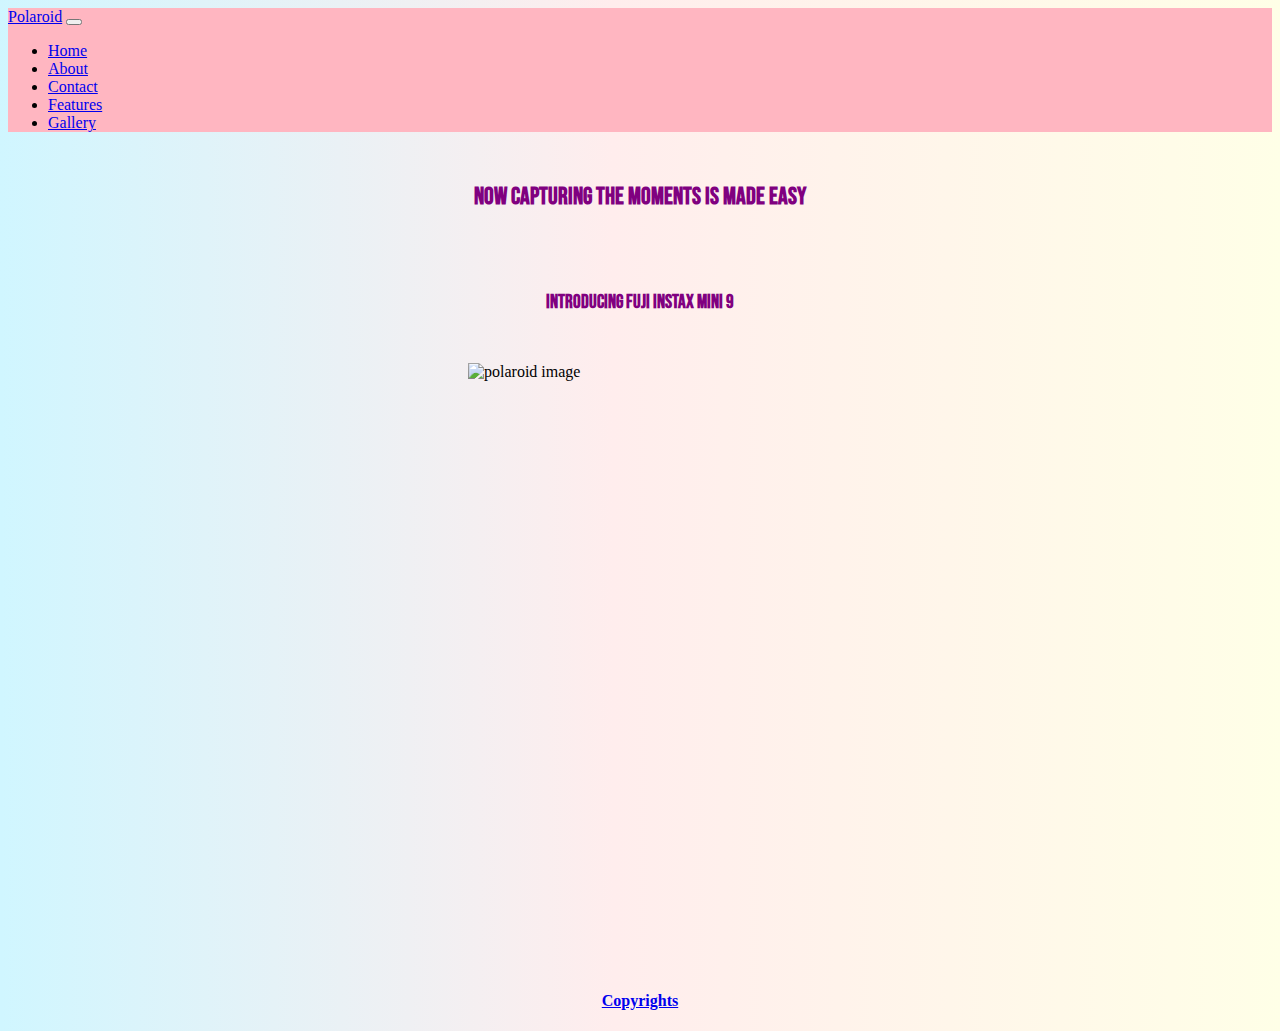
==== index.html @ af1e9530 "Add files via upload" ====
<!DOCTYPE html>
<html lang="en">

<head>
    <meta charset="UTF-8">
    <meta http-equiv="X-UA-Compatible" content="IE=edge">
    <meta name="viewport" content="width=device-width, initial-scale=1.0">
    <link href="https://cdn.jsdelivr.net/npm/bootstrap@5.1.0/dist/css/bootstrap.min.css" rel="stylesheet" integrity="sha384-KyZXEAg3QhqLMpG8r+8fhAXLRk2vvoC2f3B09zVXn8CA5QIVfZOJ3BCsw2P0p/We" crossorigin="anonymous">
    <link href="https://fonts.googleapis.com/css2?family=Style+Script&display=swap" rel="stylesheet">
    <link rel="preconnect" href="https://fonts.googleapis.com">
    <link rel="preconnect" href="https://fonts.gstatic.com" crossorigin>
    <link href="https://fonts.googleapis.com/css2?family=Courgette&display=swap" rel="stylesheet">
    <link rel="stylesheet" href="web.css">
    <link rel="preconnect" href="https://fonts.googleapis.com">
    <link rel="preconnect" href="https://fonts.gstatic.com" crossorigin>
    <link href="https://fonts.googleapis.com/css2?family=Bebas+Neue&display=swap" rel="stylesheet">
    <title>Polaroid</title>
</head>
<style>
body {
        background: linear-gradient(89.9deg, rgb(208, 246, 255) 0.1%, rgb(255, 237, 237) 47.9%, rgb(255, 255, 231) 100.2%);
    }
    
    .col {
        background-color: lightpink;
    }
    
    #gg {
        padding: 30px;
        color: purple;
        font-family: 'Bebas Neue', cursive;
        text-align: center;
        animation-name: nk;
        animation-duration: 2s;
        animation-iteration-count: 1;
    }
    
    img {
        display: flex;
        justify-content: center;
        position: relative;
        left: 460px;
    }
    
    @keyframes nk {
        from {
            width: 0px;
            transform: skew(30);
            opacity: 0%;
        }
        to {
            width: 900px;
            transform: skew(0);
            opacity: 100%;
        }
    }
    
    #kk {
        text-align: center;
    }
    
    @media screen and (max-width:500px) {
        img {
            display: flex;
            justify-content: center;
            position: relative;
            left: 100px;
            width: 300px;
            height: 300px;
        }
        @keyframes nk {
            from {
                width: 0px;
                transform: skew(30);
                opacity: 0%;
            }
            to {
                width: 300px;
                transform: skew(0);
                opacity: 100%;
            }
        }
        #gg {
            color: purple;
            text-align: center;
            animation-name: nk;
            animation-duration: 2s;
            animation-iteration-count: 1;
            font-size: 20px;
        }
    }
}
</style>

<body>
    <nav class="navbar navbar-expand-lg navbar-light bg-light col">
        <div class="container-fluid">
            <a class="navbar-brand" href="#">Polaroid</a>
            <button class="navbar-toggler" type="button" data-bs-toggle="collapse" data-bs-target="#navbarNav" aria-controls="navbarNav" aria-expanded="false" aria-label="Toggle navigation">
            <span class="navbar-toggler-icon"></span>
          </button>
            <div class="collapse navbar-collapse" id="navbarNav">
                <ul class="navbar-nav">
                    <li class="nav-item l">
                        <a class="nav-link active" aria-current="page" href="#">Home</a>
                    </li>
                    <li class="nav-item l">
                        <a class="nav-link" href="about.html">About</a>
                    </li>
                    <li class="nav-item l">
                        <a class="nav-link" href="contact.html">Contact</a>
                    </li>
                    <li class="nav-item l">
                        <a class="nav-link l" href="features.html">Features</a>
                    </li>
                    <li class="nav-item">
                        <a class="nav-link l" href="gallery.html">Gallery</a>
                    </li>
                </ul>
            </div>
        </div>
    </nav>
    <h2 id="gg">NOW CAPTURING THE MOMENTS IS MADE EASY </h2>
    <h3 id="gg">INTRODUCING FUJI INSTAX MINI 9</h3>


    <img src="https://th.bing.com/th/id/R.367472589a52ea5f396a9658fe4b3bb5?rik=nxXoBHSbAurZiA&riu=http%3a%2f%2fwww.katerelos.gr%2fimages%2f2018%2f11%2fROSE.png&ehk=gkXP3fM549DHbIU5z871V1tMGNRbGJz4Re5QwHb6tAw%3d&risl=&pid=ImgRaw&r=0" alt="polaroid image" width=500px
        height=500px>
    <br>
    <br>
    <br>
    <br>
    <br>
    <br>
    <a href="COPY.html">
        <h4 id="kk">Copyrights</h4>
    </a>
    <script src="https://cdn.jsdelivr.net/npm/bootstrap@5.1.0/dist/js/bootstrap.bundle.min.js" integrity="sha384-U1DAWAznBHeqEIlVSCgzq+c9gqGAJn5c/t99JyeKa9xxaYpSvHU5awsuZVVFIhvj" crossorigin="anonymous"></script>
    <script src="https://cdn.jsdelivr.net/npm/@popperjs/core@2.9.3/dist/umd/popper.min.js" integrity="sha384-eMNCOe7tC1doHpGoWe/6oMVemdAVTMs2xqW4mwXrXsW0L84Iytr2wi5v2QjrP/xp" crossorigin="anonymous"></script>
    <script src="https://cdn.jsdelivr.net/npm/bootstrap@5.1.0/dist/js/bootstrap.min.js" integrity="sha384-cn7l7gDp0eyniUwwAZgrzD06kc/tftFf19TOAs2zVinnD/C7E91j9yyk5//jjpt/" crossorigin="anonymous"></script>
</body>

</html>
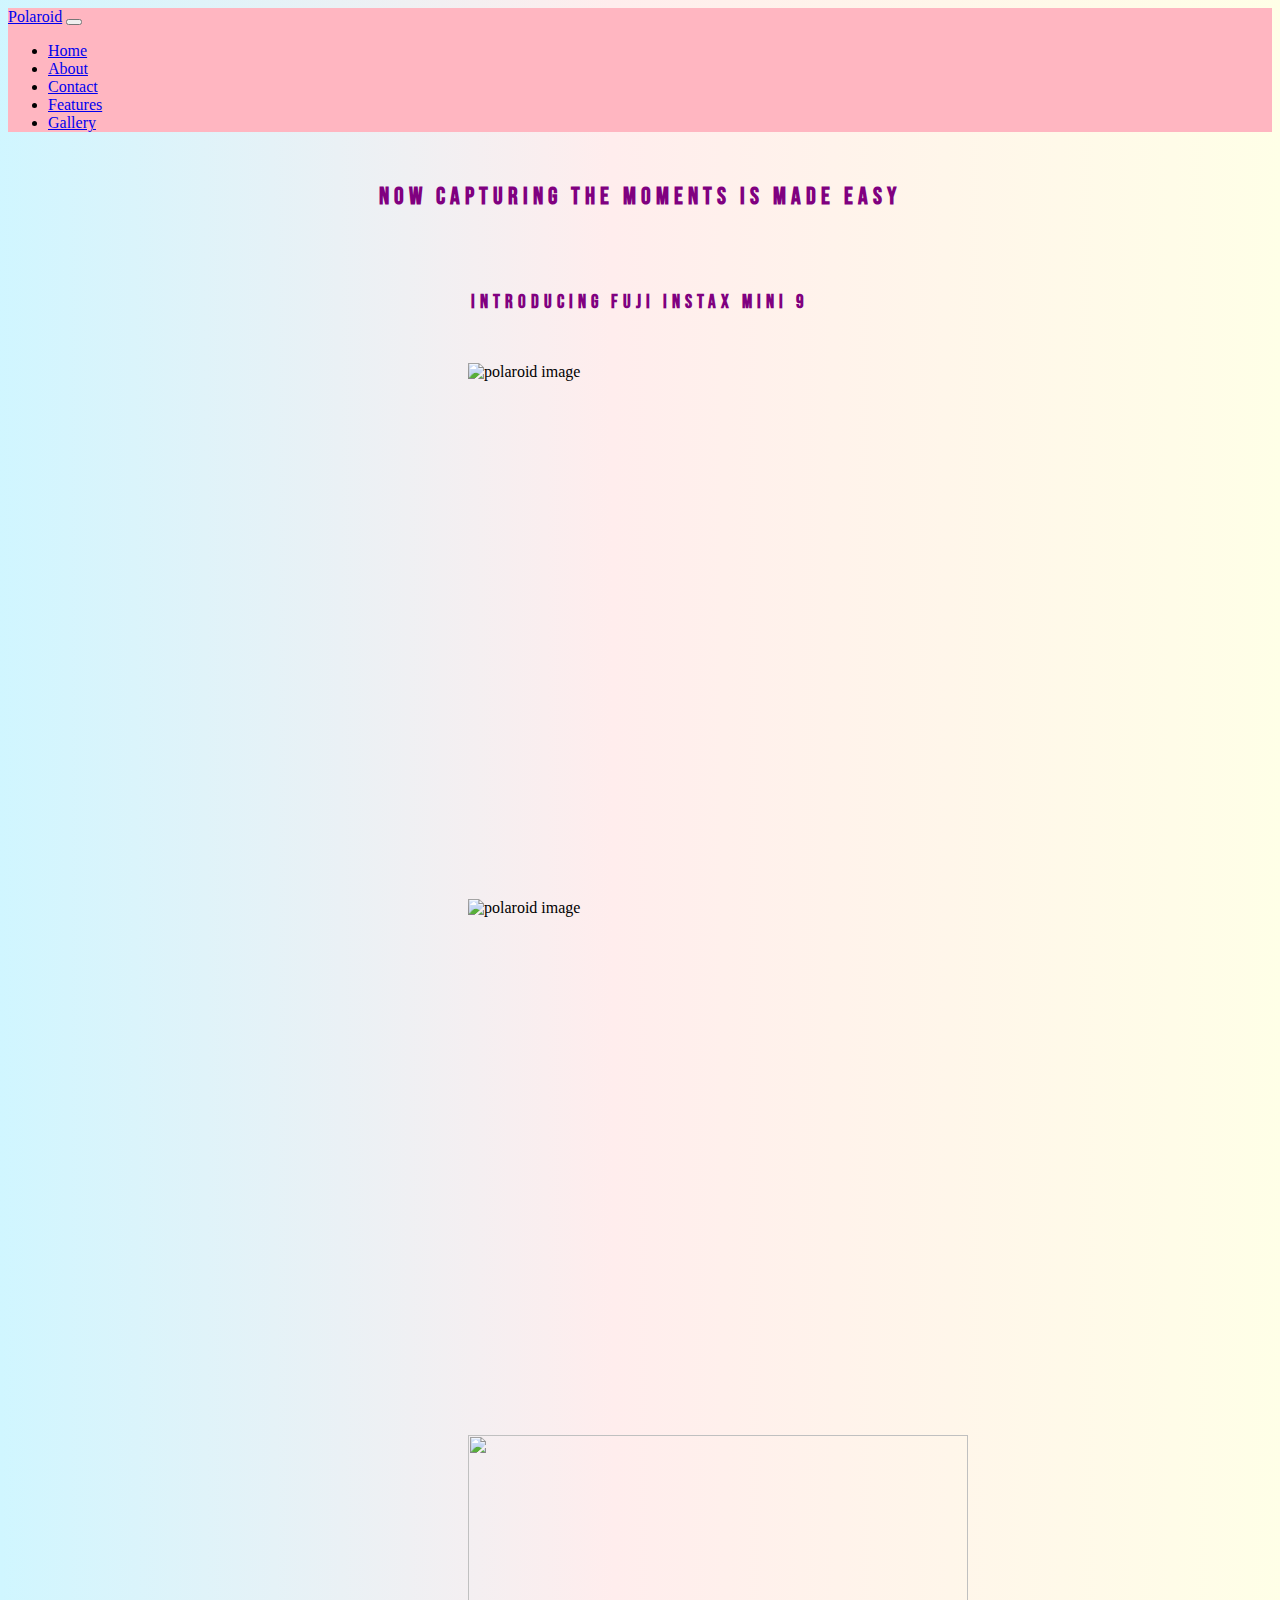
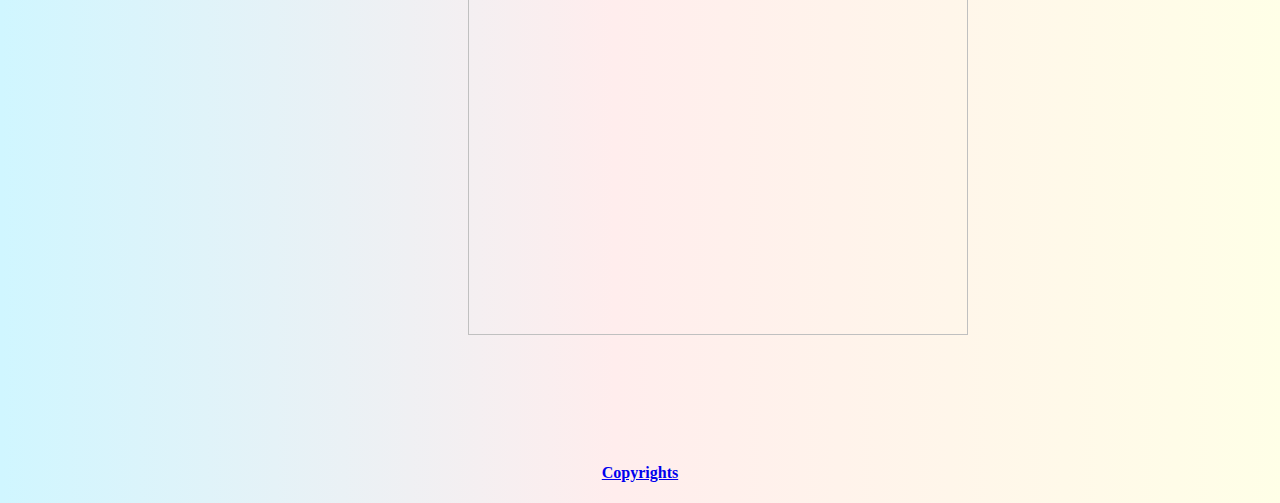
==== commit 5b94c617: "Add files via upload" ====
--- a/index.html
+++ b/index.html
@@ -31,8 +31,9 @@
         font-family: 'Bebas Neue', cursive;
         text-align: center;
         animation-name: nk;
-        animation-duration: 2s;
+        animation-duration: 1.5s;
         animation-iteration-count: 1;
+        letter-spacing: 5px;
     }
     
     img {
@@ -44,14 +45,12 @@
     
     @keyframes nk {
         from {
-            width: 0px;
-            transform: skew(30);
             opacity: 0%;
+            letter-spacing: 0px;
         }
         to {
-            width: 900px;
-            transform: skew(0);
             opacity: 100%;
+            letter-spacing: 5px;
         }
     }
     
@@ -64,19 +63,17 @@
             display: flex;
             justify-content: center;
             position: relative;
-            left: 100px;
+            left: 80px;
             width: 300px;
             height: 300px;
         }
         @keyframes nk {
             from {
-                width: 0px;
-                transform: skew(30);
+                letter-spacing: 0px;
                 opacity: 0%;
             }
             to {
-                width: 300px;
-                transform: skew(0);
+                letter-spacing: 5px;
                 opacity: 100%;
             }
         }
@@ -102,7 +99,7 @@
             <div class="collapse navbar-collapse" id="navbarNav">
                 <ul class="navbar-nav">
                     <li class="nav-item l">
-                        <a class="nav-link active" aria-current="page" href="#">Home</a>
+                        <a class="nav-link active" aria-current="page" href="index.html">Home</a>
                     </li>
                     <li class="nav-item l">
                         <a class="nav-link" href="about.html">About</a>
@@ -128,6 +125,13 @@
         height=500px>
     <br>
     <br>
+    <img src="https://th.bing.com/th/id/R.d919d50c3915f95dda7f0851900e82cc?rik=wxuQcu0KGqhU2Q&riu=http%3a%2f%2fwww.zoom.com.tn%2f22643-thickbox_default%2fappareil-photo-instax-mini-9-fujifilm-smoky-white.jpg&ehk=GJXcADCIFTu%2fHm3Cz5Kjdn3jjF8ee1j41hOYPipF3hM%3d&risl=&pid=ImgRaw&r=0"
+        alt="polaroid image" width=500px height=500px>
+    <br>
+    <br>
+    <img src="https://assets.mmsrg.com/isr/166325/c1/-/ASSET_MMS_70852538/fee_786_587_png" width="500px" height="500px">
+    <br>
+    <br>
     <br>
     <br>
     <br>
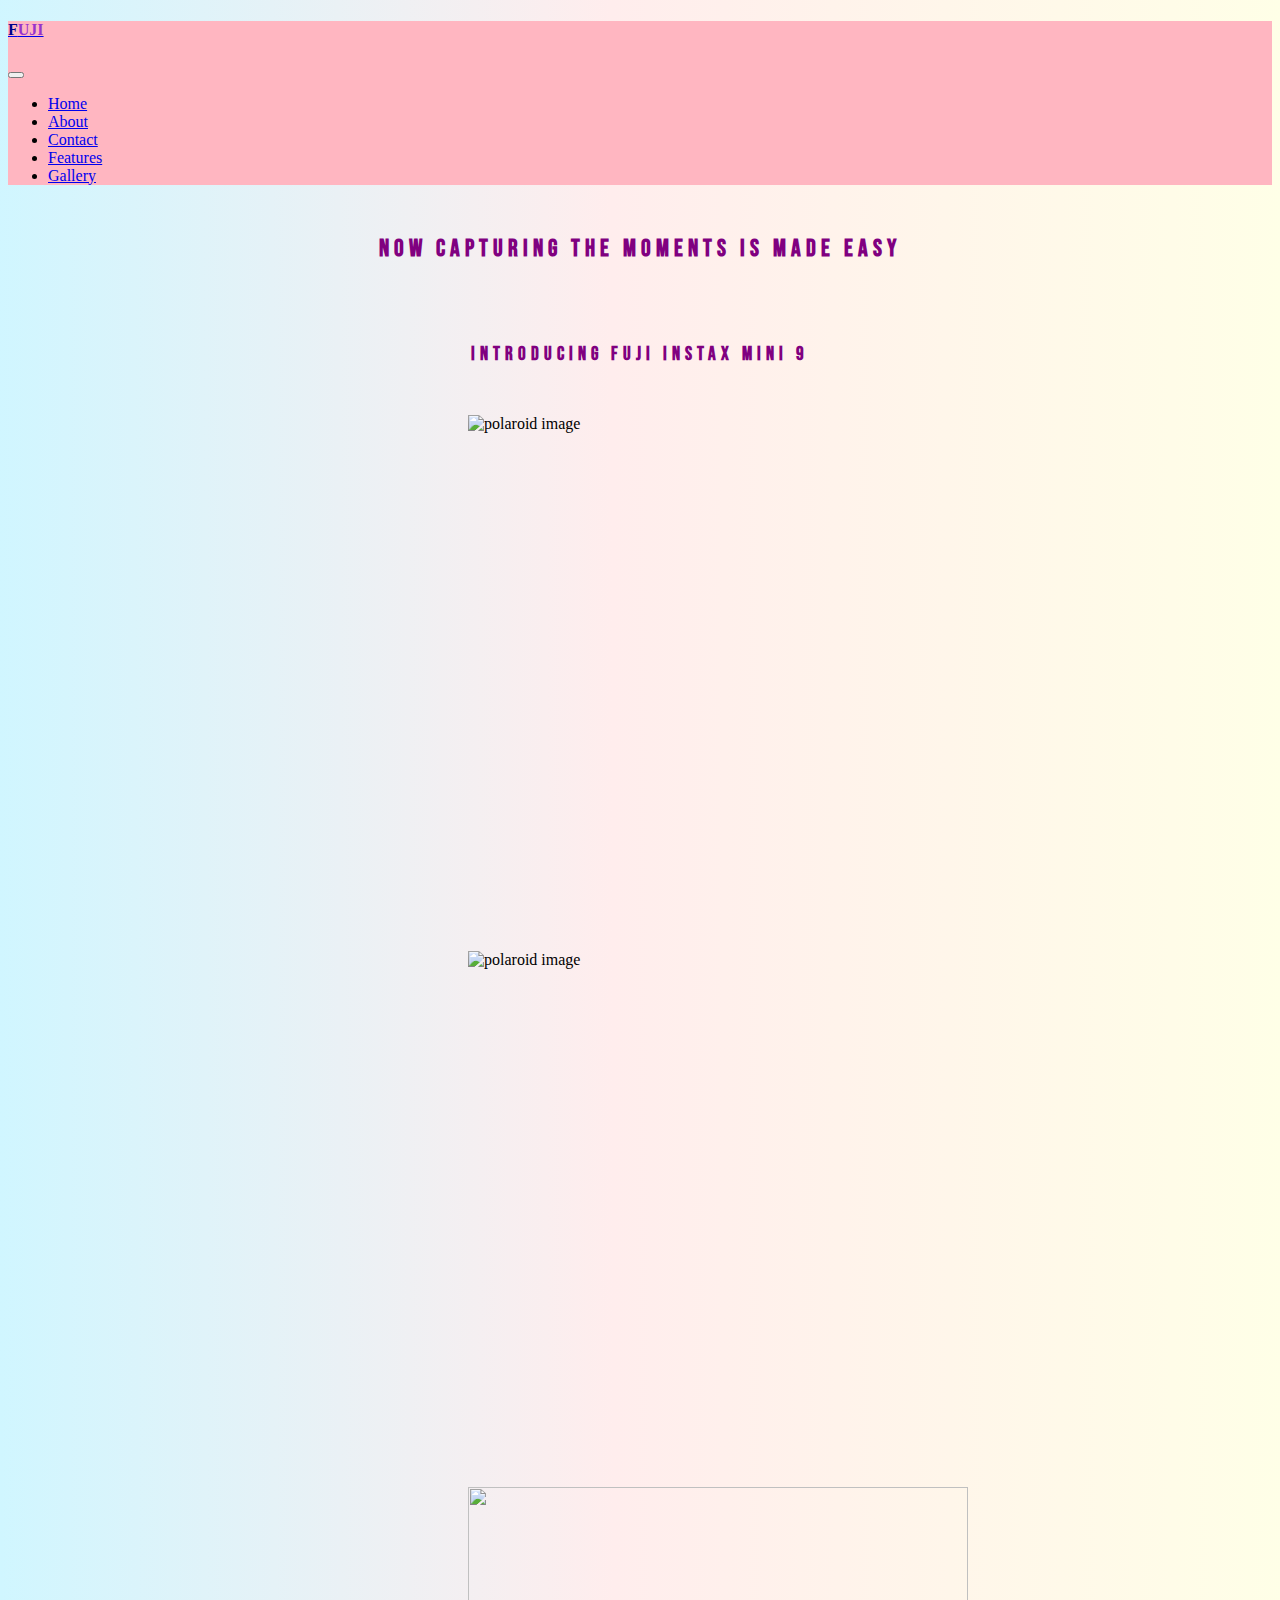
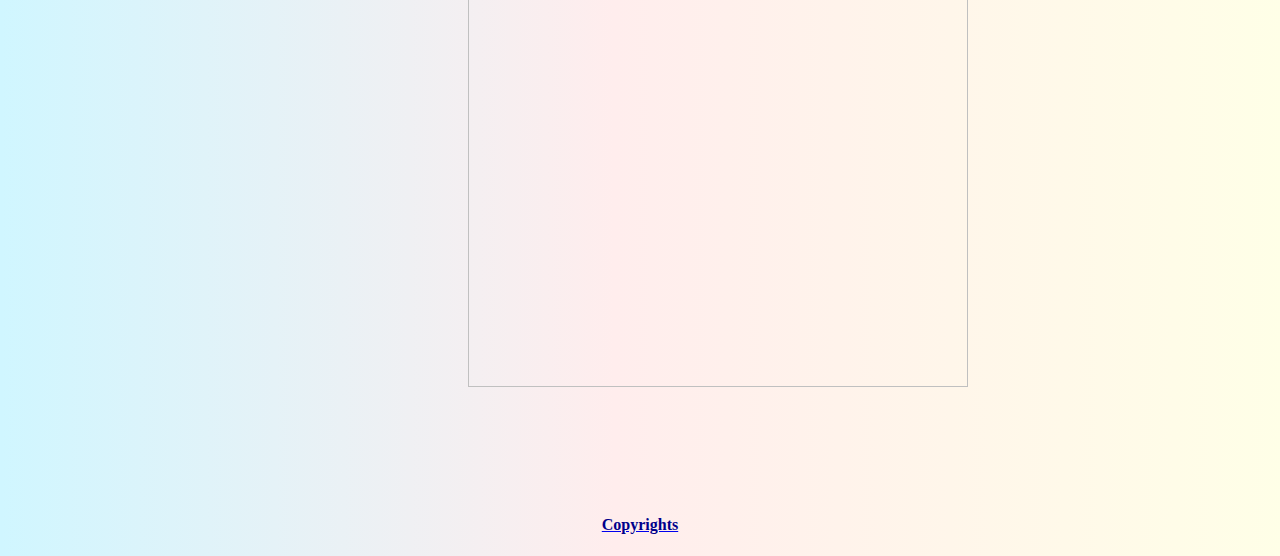
==== commit 64ba9fad: "Add files via upload" ====
--- a/index.html
+++ b/index.html
@@ -41,6 +41,14 @@
         justify-content: center;
         position: relative;
         left: 460px;
+    }
+    
+    span {
+        color: darkorchid;
+    }
+    
+    h4 {
+        color: darkblue;
     }
     
     @keyframes nk {
@@ -92,7 +100,9 @@
 <body>
     <nav class="navbar navbar-expand-lg navbar-light bg-light col">
         <div class="container-fluid">
-            <a class="navbar-brand" href="#">Polaroid</a>
+            <a class="navbar-brand " href="#">
+                <h4>F<span>UJI</span></h4>
+            </a>
             <button class="navbar-toggler" type="button" data-bs-toggle="collapse" data-bs-target="#navbarNav" aria-controls="navbarNav" aria-expanded="false" aria-label="Toggle navigation">
             <span class="navbar-toggler-icon"></span>
           </button>
